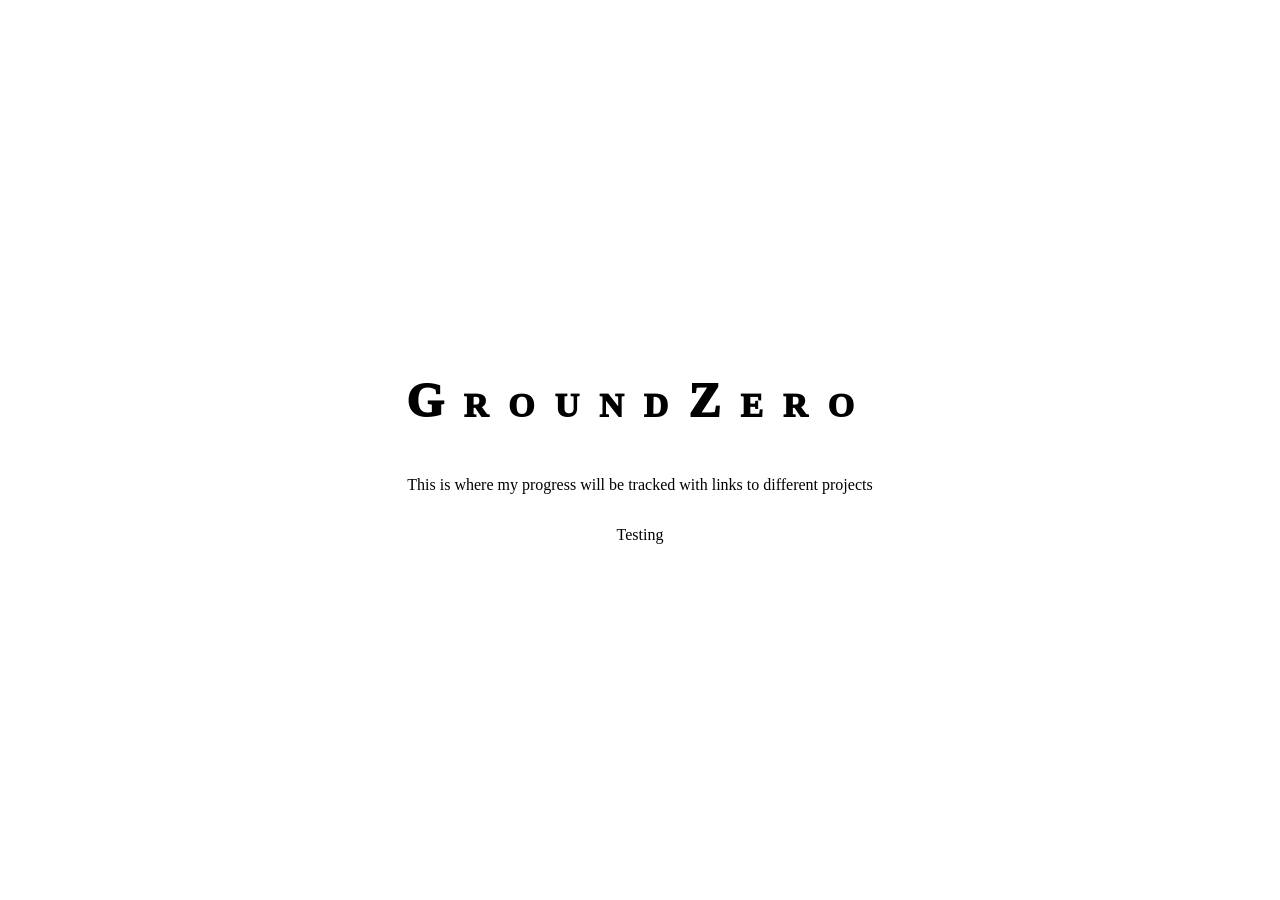
==== index.html @ cfd2a269 "Testing multiple pc commit and pulling" ====
<!DOCTYPE html>

<html lang="en">

    <head>
        <meta charset="utf-8">
        <meta http-equiv="X-UA-Compatible" content="IE=edge">
        <title>GroundZero - James</title>
        <meta name="description" content="">
        <meta name="viewport" content="width=device-width, initial-scale=1">
        <link rel="stylesheet" href="./styles.css">
        <link rel="icon" href="./favicon.png">
        <link rel="preconnect" href="https://fonts.googleapis.com">
        <link rel="preconnect" href="https://fonts.gstatic.com" crossorigin>
    </head>

    <body>
        <div class="herotext">
            <h1>GroundZero</h1>
            <p>This is where my progress will be tracked with links to different projects</p>
            <p>Testing</p>
        </div>
    </body>

</html>
---- styles.css ----
/* Body stuff */
body {
    margin: 0;
}

.herotext {
    display: flex;
    height: 100vh;
    flex-direction: column;
    align-items: center;
    justify-content: center;
}




/* Fonts */
body {
    font-family: Cambria, Cochin, Georgia, Times, 'Times New Roman', serif;
}

h1 {
    font-variant: small-caps;
    /*user-select stops the ability for the user to select the text*/
    user-select: none;
    letter-spacing: 20px;
    font-weight: 1000;
    font-size: 3rem;
}

p {
    font-variant: normal;
    user-select: none;
}
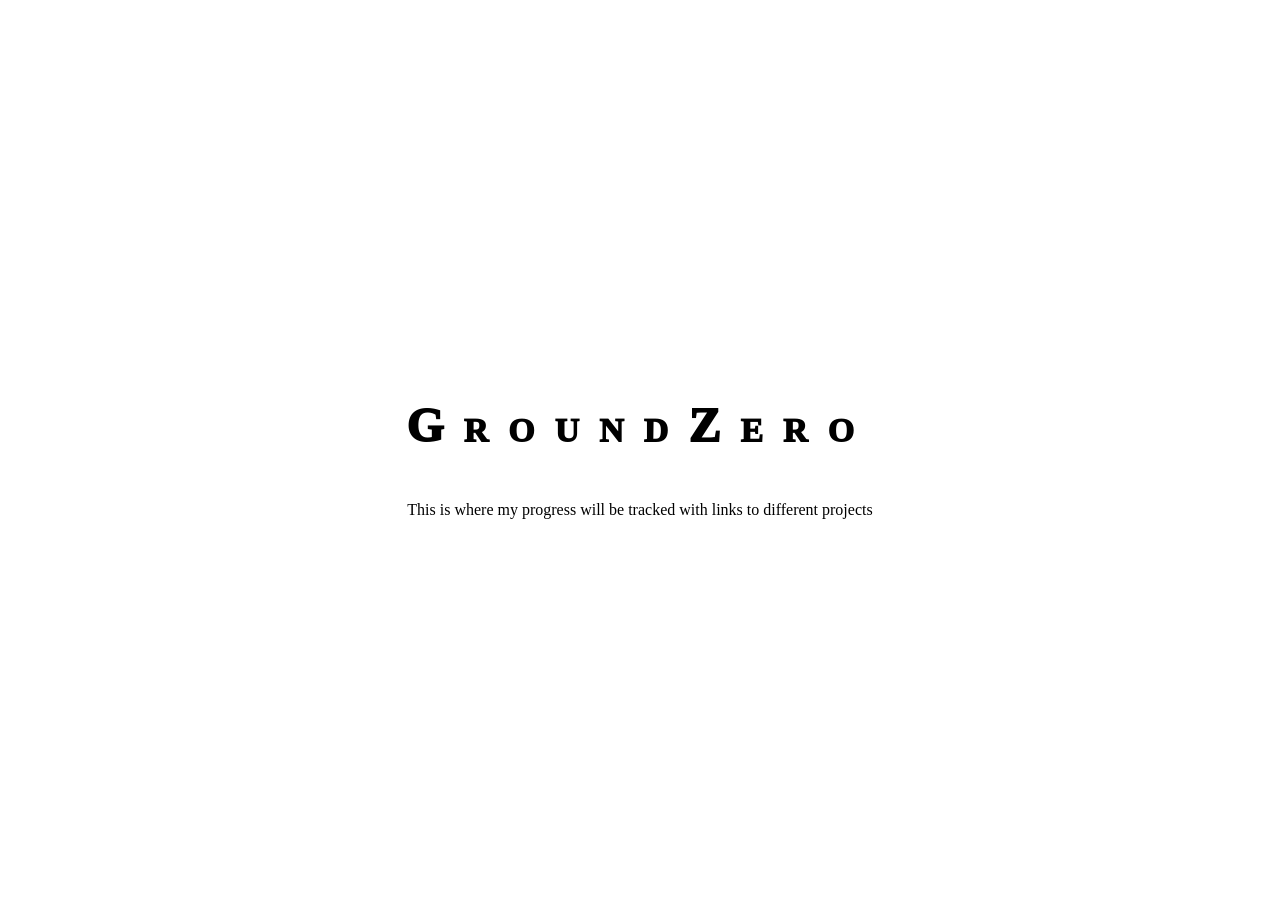
==== commit 555de4bc: "Update index.html" ====
--- a/index.html
+++ b/index.html
@@ -18,7 +18,6 @@
         <div class="herotext">
             <h1>GroundZero</h1>
             <p>This is where my progress will be tracked with links to different projects</p>
-            <p>Testing</p>
         </div>
     </body>
 
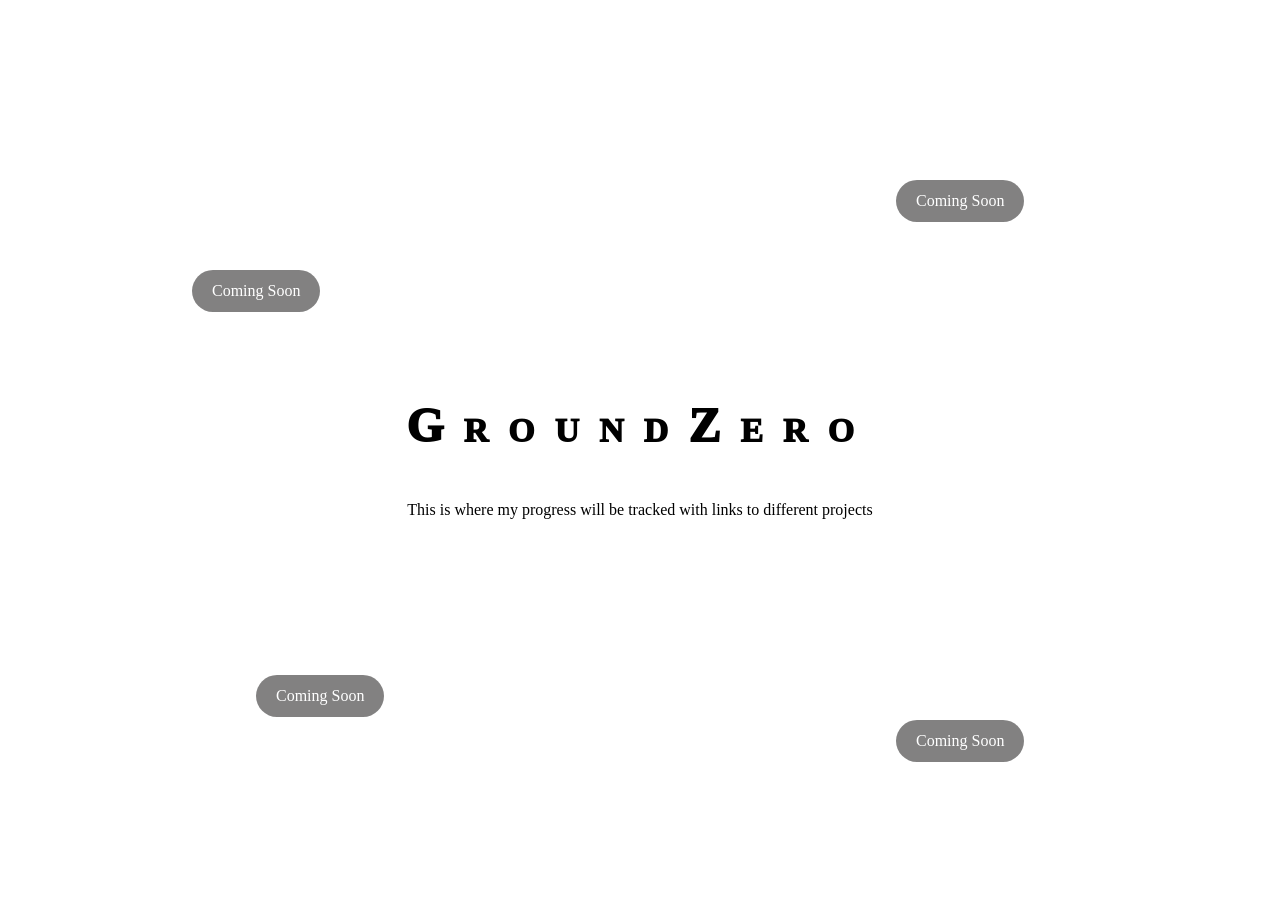
==== commit f6e33164: "Adding buttons for projects" ====
--- a/index.html
+++ b/index.html
@@ -19,6 +19,13 @@
             <h1>GroundZero</h1>
             <p>This is where my progress will be tracked with links to different projects</p>
         </div>
+
+        <div class="canvas">
+            <a href="#" class="btn b1">Coming Soon</a>
+            <a href="#" class="btn b2">Coming Soon</a>
+            <a href="#" class="btn b3">Coming Soon</a>
+            <a href="#" class="btn b4">Coming Soon</a>
+        </div>
     </body>
 
 </html>
--- a/styles.css
+++ b/styles.css
@@ -10,9 +10,6 @@
     align-items: center;
     justify-content: center;
 }
-
-
-
 
 /* Fonts */
 body {
@@ -31,4 +28,41 @@
 p {
     font-variant: normal;
     user-select: none;
+}
+
+
+
+/* Base button style */
+.btn {
+    position: absolute;
+    padding: 12px 20px;
+    border-radius: 100px;
+    text-decoration: none;
+    font-family: Cambria;
+    background: rgb(130, 129, 129);
+    color: white;
+    transition: all 0.3s ease;
+}
+
+/* Random-ish positions */
+.b1 {
+    top: 30%;
+    left: 15%;
+}
+.b2 {
+    top: 80%;
+    left: 70%;
+}
+.b3 {
+    top: 20%;
+    left: 70%;
+}
+.b4 {
+    top: 75%;
+    left: 20%;
+}
+
+.btn:hover {
+    transform: scale(1.1);
+    box-shadow: 0 0 50px rgba(0, 0, 0, 0.4);
 }
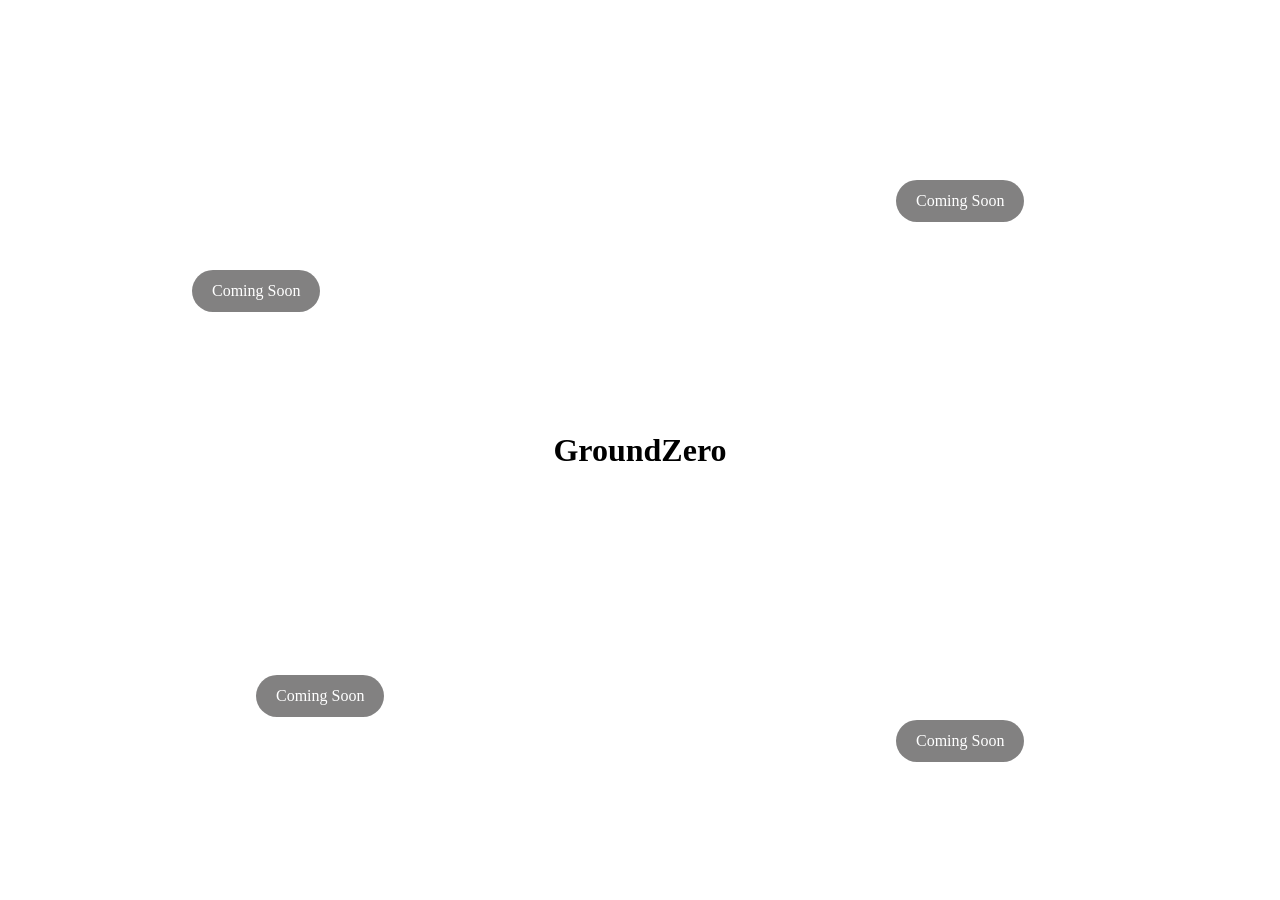
==== commit 54cf452b: "Added some CSS but will need to update" ====
--- a/index.html
+++ b/index.html
@@ -16,8 +16,7 @@
 
     <body>
         <div class="herotext">
-            <h1>GroundZero</h1>
-            <p>This is where my progress will be tracked with links to different projects</p>
+            <h1 class="logo" data-text="Welcome to my portfolio">GroundZero</h1>
         </div>
 
         <div class="canvas">
--- a/styles.css
+++ b/styles.css
@@ -1,6 +1,8 @@
 /* Body stuff */
 body {
     margin: 0;
+    font-family: Cambria, Cochin, Georgia, Times, 'Times New Roman', serif;
+
 }
 
 .herotext {
@@ -9,26 +11,29 @@
     flex-direction: column;
     align-items: center;
     justify-content: center;
+    user-select: none;
 }
 
-/* Fonts */
-body {
-    font-family: Cambria, Cochin, Georgia, Times, 'Times New Roman', serif;
+h1:hover {
+    font-variant: small-caps;
+    /*user-select stops the ability for the user to select the text*/
+    letter-spacing: 15px;
+    font-weight: 750;
 }
 
-h1 {
-    font-variant: small-caps;
-    /*user-select stops the ability for the user to select the text*/
-    user-select: none;
-    letter-spacing: 20px;
-    font-weight: 1000;
-    font-size: 3rem;
-}
 
-p {
-    font-variant: normal;
-    user-select: none;
-}
+
+
+
+
+
+
+
+
+
+
+
+
 
 
 
@@ -65,4 +70,28 @@
 .btn:hover {
     transform: scale(1.1);
     box-shadow: 0 0 50px rgba(0, 0, 0, 0.4);
+}
+
+
+
+/*Logo text*/
+.logo {
+    position: relative;
+}
+
+.logo::after {
+    content: attr(data-text);
+    position: absolute;
+    bottom: -30px;
+    left: 50%;
+    transform: translateX(-50%);
+    font-size: 0.8rem;
+    opacity: 0;
+    transition: opacity 0.3s ease;
+    white-space: nowrap;
+    color: #555;
+}
+
+.logo:hover::after {
+    opacity: 1;
 }
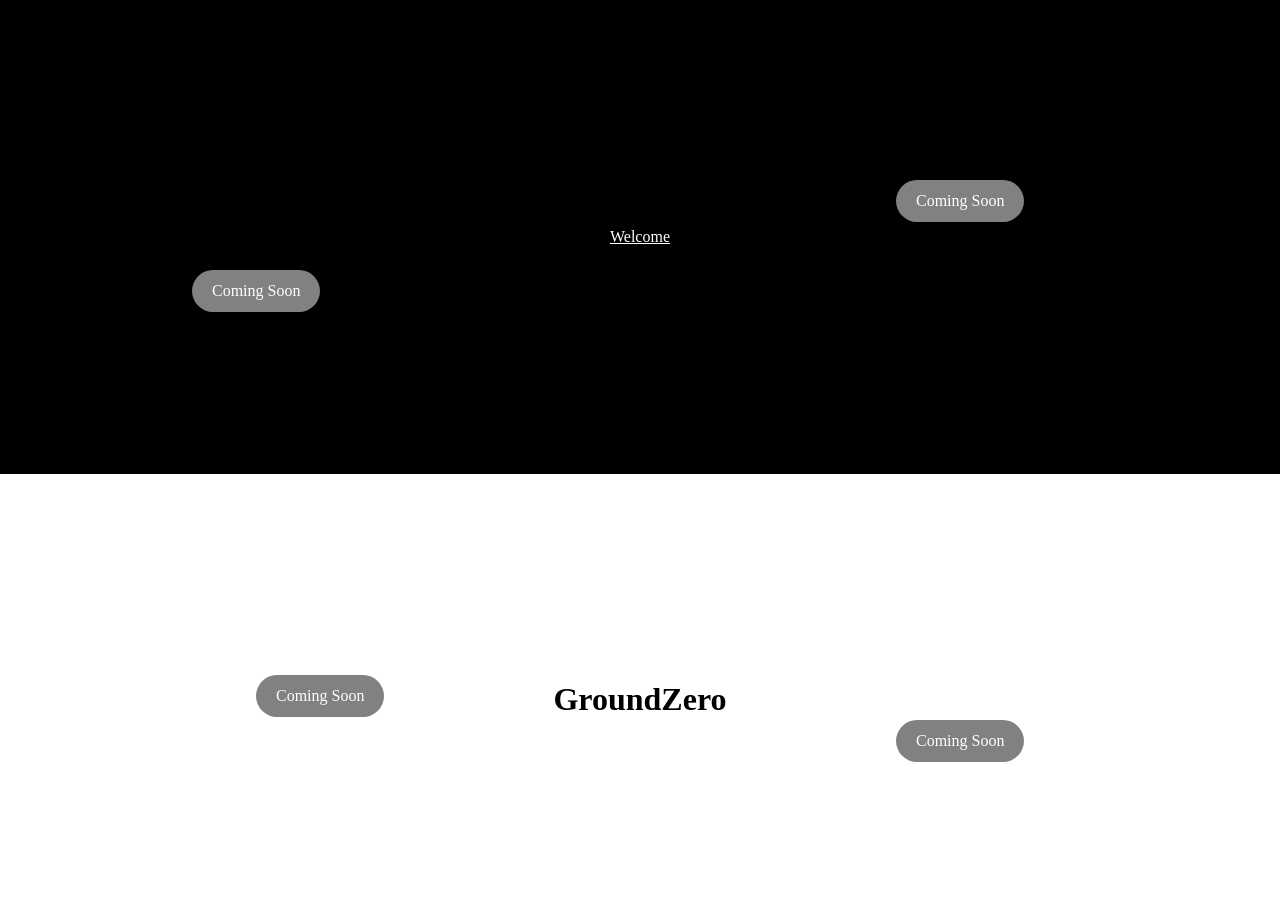
==== commit 01c6aeee: "Added button" ====
--- a/index.html
+++ b/index.html
@@ -15,6 +15,11 @@
     </head>
 
     <body>
+        <div class="enter">
+            <a href="#" class="enterbtn">Welcome</a>
+        </div>
+
+
         <div class="herotext">
             <h1 class="logo" data-text="Welcome to my portfolio">GroundZero</h1>
         </div>
--- a/styles.css
+++ b/styles.css
@@ -7,7 +7,7 @@
 
 .herotext {
     display: flex;
-    height: 100vh;
+    height: 50vh;
     flex-direction: column;
     align-items: center;
     justify-content: center;
@@ -30,7 +30,15 @@
 
 
 
-
+.enterbtn {
+    background: #000000;
+    padding: 12px 20px;
+    color: #ffffff;
+    display: flex;
+    height: 50vh;
+    align-items: center;
+    justify-content: center;
+}
 
 
 
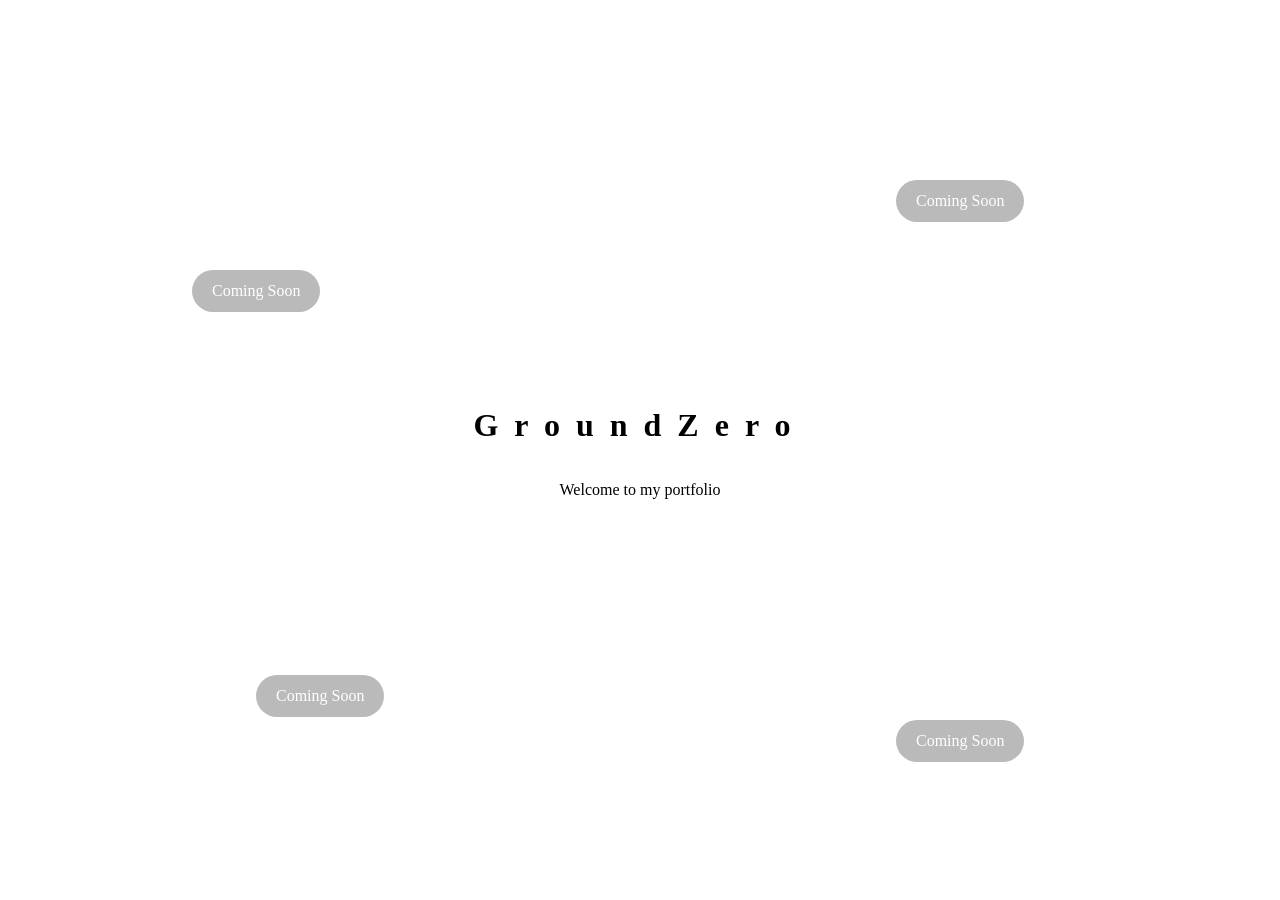
==== commit 1ae8a6ae: "Cleaned up code and removed some bits" ====
--- a/index.html
+++ b/index.html
@@ -15,16 +15,12 @@
     </head>
 
     <body>
-        <div class="enter">
-            <a href="#" class="enterbtn">Welcome</a>
+        <div class="herotext">
+            <h1>GroundZero</h1>
+            <p id="welcome">Welcome to my portfolio</p>
         </div>
 
-
-        <div class="herotext">
-            <h1 class="logo" data-text="Welcome to my portfolio">GroundZero</h1>
-        </div>
-
-        <div class="canvas">
+        <div class="btns">
             <a href="#" class="btn b1">Coming Soon</a>
             <a href="#" class="btn b2">Coming Soon</a>
             <a href="#" class="btn b3">Coming Soon</a>
--- a/styles.css
+++ b/styles.css
@@ -1,49 +1,21 @@
 /* Body stuff */
 body {
     margin: 0;
-    font-family: Cambria, Cochin, Georgia, Times, 'Times New Roman', serif;
-
 }
 
 .herotext {
     display: flex;
-    height: 50vh;
+    height: 100vh;
     flex-direction: column;
     align-items: center;
     justify-content: center;
     user-select: none;
+    letter-spacing: 1rem;
 }
 
-h1:hover {
-    font-variant: small-caps;
-    /*user-select stops the ability for the user to select the text*/
-    letter-spacing: 15px;
-    font-weight: 750;
+#welcome {
+    letter-spacing: normal;
 }
-
-
-
-
-
-
-
-
-
-
-.enterbtn {
-    background: #000000;
-    padding: 12px 20px;
-    color: #ffffff;
-    display: flex;
-    height: 50vh;
-    align-items: center;
-    justify-content: center;
-}
-
-
-
-
-
 
 /* Base button style */
 .btn {
@@ -51,10 +23,8 @@
     padding: 12px 20px;
     border-radius: 100px;
     text-decoration: none;
-    font-family: Cambria;
-    background: rgb(130, 129, 129);
+    background: rgb(186, 186, 186);
     color: white;
-    transition: all 0.3s ease;
 }
 
 /* Random-ish positions */
@@ -78,28 +48,4 @@
 .btn:hover {
     transform: scale(1.1);
     box-shadow: 0 0 50px rgba(0, 0, 0, 0.4);
-}
-
-
-
-/*Logo text*/
-.logo {
-    position: relative;
-}
-
-.logo::after {
-    content: attr(data-text);
-    position: absolute;
-    bottom: -30px;
-    left: 50%;
-    transform: translateX(-50%);
-    font-size: 0.8rem;
-    opacity: 0;
-    transition: opacity 0.3s ease;
-    white-space: nowrap;
-    color: #555;
-}
-
-.logo:hover::after {
-    opacity: 1;
 }
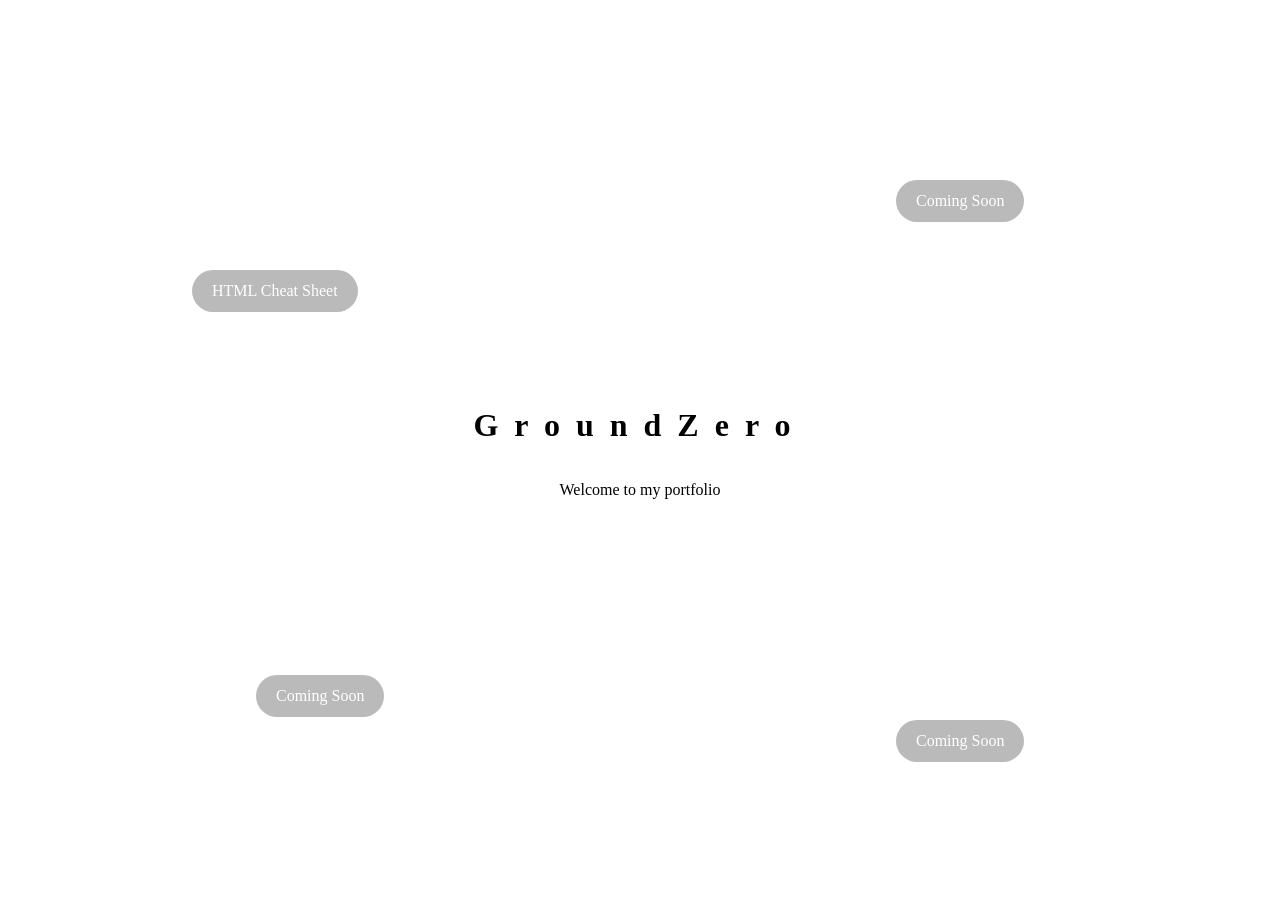
==== commit b62876d8: "Added a HTML tag cheat sheet to projects section - I personally use this to remember some codes" ====
--- a/index.html
+++ b/index.html
@@ -21,7 +21,7 @@
         </div>
 
         <div class="btns">
-            <a href="#" class="btn b1">Coming Soon</a>
+            <a href="/htmlcheatsheet.html" class="btn b1">HTML Cheat Sheet</a>
             <a href="#" class="btn b2">Coming Soon</a>
             <a href="#" class="btn b3">Coming Soon</a>
             <a href="#" class="btn b4">Coming Soon</a>
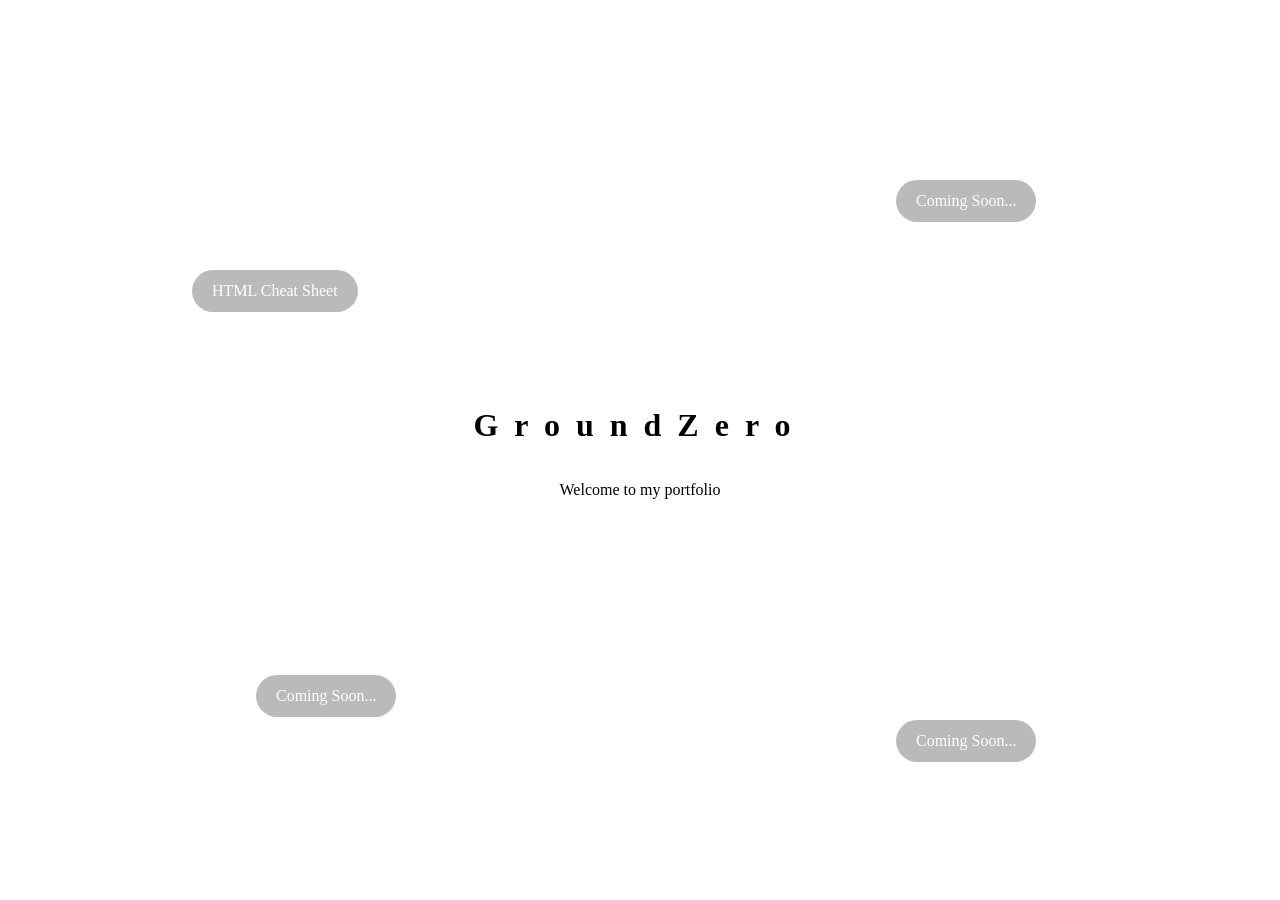
==== commit 236f7b4c: "Misc changes" ====
--- a/index.html
+++ b/index.html
@@ -22,9 +22,9 @@
 
         <div class="btns">
             <a href="/htmlcheatsheet.html" class="btn b1">HTML Cheat Sheet</a>
-            <a href="#" class="btn b2">Coming Soon</a>
-            <a href="#" class="btn b3">Coming Soon</a>
-            <a href="#" class="btn b4">Coming Soon</a>
+            <a href="#" class="btn b2">Coming Soon...</a>
+            <a href="#" class="btn b3">Coming Soon...</a>
+            <a href="#" class="btn b4">Coming Soon...</a>
         </div>
     </body>
 
--- a/styles.css
+++ b/styles.css
@@ -32,14 +32,17 @@
     top: 30%;
     left: 15%;
 }
+
 .b2 {
     top: 80%;
     left: 70%;
 }
+
 .b3 {
     top: 20%;
     left: 70%;
 }
+
 .b4 {
     top: 75%;
     left: 20%;
